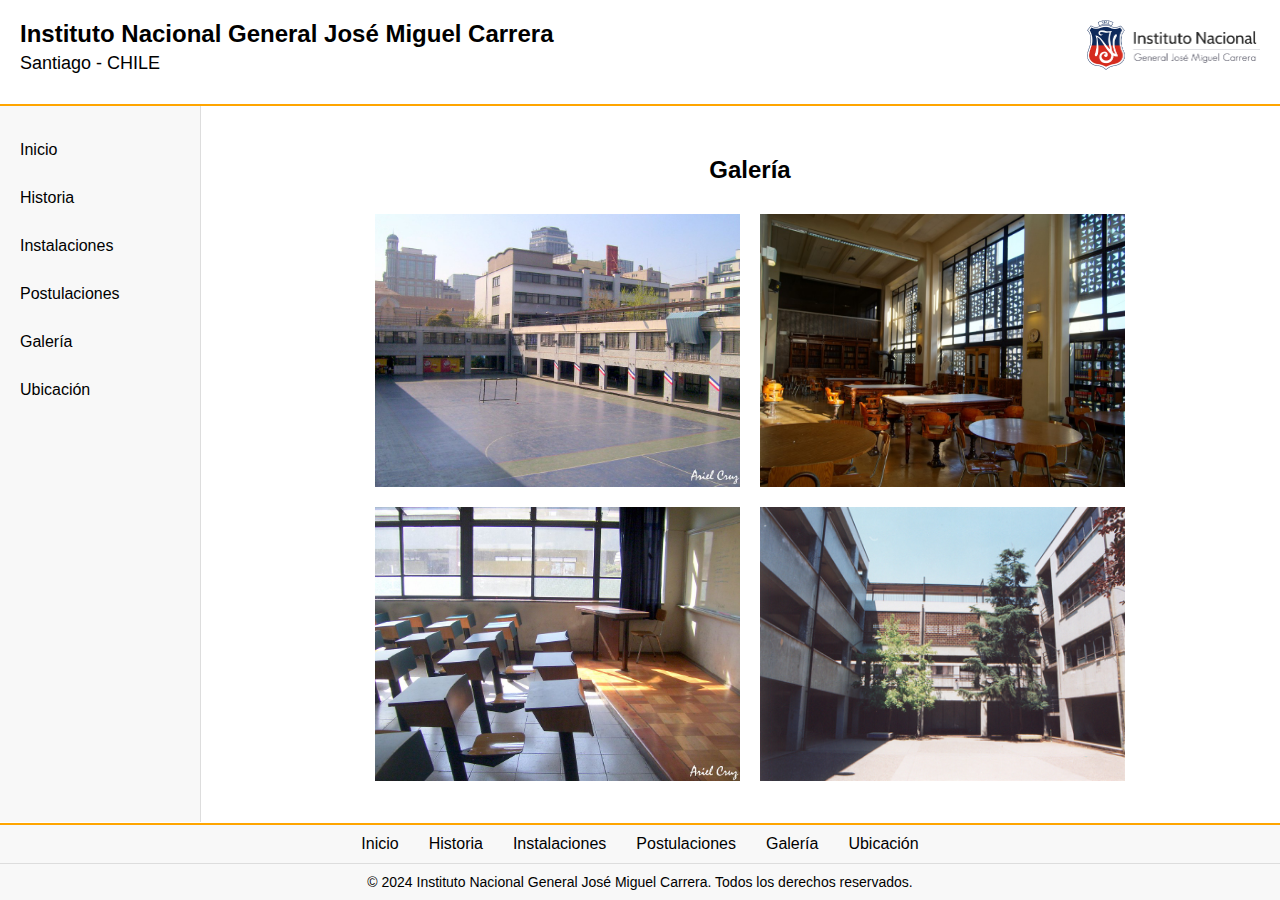
==== galeria.html @ 24ff74da "Add files via upload" ====
<!DOCTYPE html>
<html lang="es">

<head>
    <meta charset="UTF-8">
    <meta name="viewport" content="width=device-width, initial-scale=1.0">
    <title>Galería</title>
    <link rel="stylesheet" href="styles.css">
</head>

<body>
    <div class="header">
        <h1>Instituto Nacional General José Miguel Carrera</h1>
        <br>
        <h2>Santiago - CHILE</h2>
        <img src="img/logo.png" alt="Logo" onclick="window.location.href='index.html'">
    </div>
    <hr>
    <div class="menu">
        <a href="index.html">Inicio</a>
        <a href="historia.html">Historia</a>
        <a href="instalaciones.html">Instalaciones</a>
        <a href="postulaciones.html">Postulaciones</a>
        <a href="galeria.html">Galería</a>
        <a href="ubicacion.html">Ubicación</a>
    </div>
    <div class="content-wrapper">
        <div class="content">
            <div id="galeria" class="section active">
                <h2>Galería</h2>
                <div class="four-images">
                    <img src="img/5.jpg" alt="Galería Image 1">
                    <img src="img/7.jpg" alt="Galería Image 2">
                    <img src="img/8.jpg" alt="Galería Image 3">
                    <img src="img/9.jpg" alt="Galería Image 4">
                </div>
            </div>
        </div>
    </div>
    <div class="nav-footer">
        <a href="index.html">Inicio</a>
        <a href="historia.html">Historia</a>
        <a href="instalaciones.html">Instalaciones</a>
        <a href="postulaciones.html">Postulaciones</a>
        <a href="galeria.html">Galería</a>
        <a href="ubicacion.html">Ubicación</a>
    </div>
    <div class="footer">
        &copy; 2024 Instituto Nacional General José Miguel Carrera. Todos los derechos reservados.
    </div>
</body>

</html>
---- styles.css ----
html,
body {
    height: 100%;
    margin: 0;
    padding: 0;
    font-family: Arial, sans-serif;
}

body {
    display: flex;
    flex-direction: column;
}

.header {
    padding: 20px;
    text-align: left;
    position: relative;
}

.header h1 {
    margin: 0;
    font-size: 24px;
    display: inline-block;
}

.header h2 {
    margin: 5px 0 0 0;
    font-size: 18px;
    font-weight: normal;
    display: inline-block;
}

.header img {
    position: absolute;
    top: 20px;
    right: 20px;
    height: 50px;
    cursor: pointer;
}

hr {
    border: 0;
    border-top: 2px solid orange;
    margin: 10px 0;
}

.menu {
    width: 200px;
    position: fixed;
    top: 106px;
    left: 0;
    height: calc(100% - 204px);
    background-color: #f8f8f8;
    padding-top: 20px;
    border-right: 1px solid #ddd;
    overflow-y: auto;
}

.menu a {
    padding: 15px;
    text-decoration: none;
    color: black;
    display: block;
    text-align: left;
    padding-left: 20px;
}

.menu a:hover {
    background-color: #ddd;
}

.content-wrapper {
    flex: 1;
    display: flex;
    flex-direction: column;
}

.content {
    margin-left: 220px;
    padding: 20px;
    text-align: center;
    flex: 1;
}

.default-image {
    width: 100%;
    max-width: 880px;
    height: auto;
    margin: 0 auto;
}

.section {
    display: none;
    text-align: center;
    max-width: 960px;
    margin: 0 auto;
}

.section.active {
    display: block;
}

.section img {
    max-width: 100%;
    height: auto;
    margin-bottom: 20px;
}

.historia-images {
    display: flex;
    justify-content: center;
    align-items: center;
    flex-wrap: wrap;
}

.historia-images img {
    max-width: 45%;
    margin: 10px;
}

.four-images {
    display: flex;
    justify-content: center;
    flex-wrap: wrap;
}

.four-images img {
    max-width: 38%;
    margin: 10px;
}

.nav-footer {
    display: flex;
    justify-content: center;
    background-color: #f8f8f8;
    border-top: 2px solid orange;
    padding: 10px 0;
}

.nav-footer a {
    margin: 0 15px;
    text-decoration: none;
    color: black;
}

.nav-footer a:hover {
    text-decoration: underline;
}

.footer {
    text-align: center;
    padding: 10px;
    background-color: #f8f8f8;
    border-top: 1px solid #ddd;
    font-size: 14px;
}

.form-container {
    display: grid;
    grid-template-columns: auto auto auto auto;
    gap: 10px;
    justify-items: start;
    align-items: center;
    text-align: left;
}

.form-container label {
    text-align: right;
    margin-right: 5px;
}

.form-container input[type="text"],
.form-container input[type="date"] {
    width: 100%;
}

.form-container input[type="radio"] {
    width: auto;
}

.form-container .form-section-title {
    grid-column: span 4;
    font-weight: bold;
    margin-top: 20px;
}
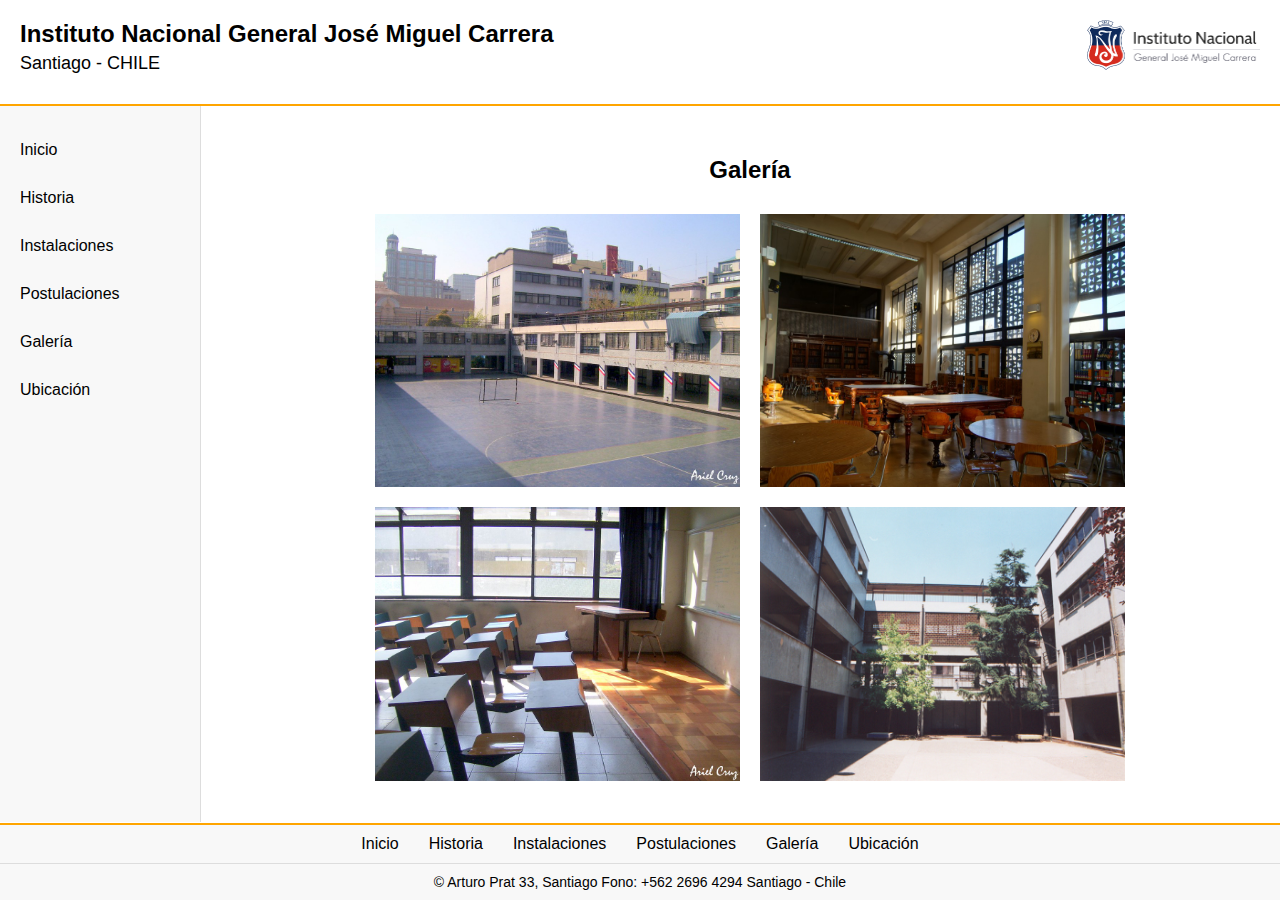
==== commit 04a3796a: "Update galeria.html" ====
--- a/galeria.html
+++ b/galeria.html
@@ -46,8 +46,8 @@
         <a href="ubicacion.html">Ubicación</a>
     </div>
     <div class="footer">
-        &copy; 2024 Instituto Nacional General José Miguel Carrera. Todos los derechos reservados.
+        &copy;  Arturo Prat 33, Santiago    Fono: +562 2696 4294    Santiago - Chile
     </div>
 </body>
 
-</html>+</html>
